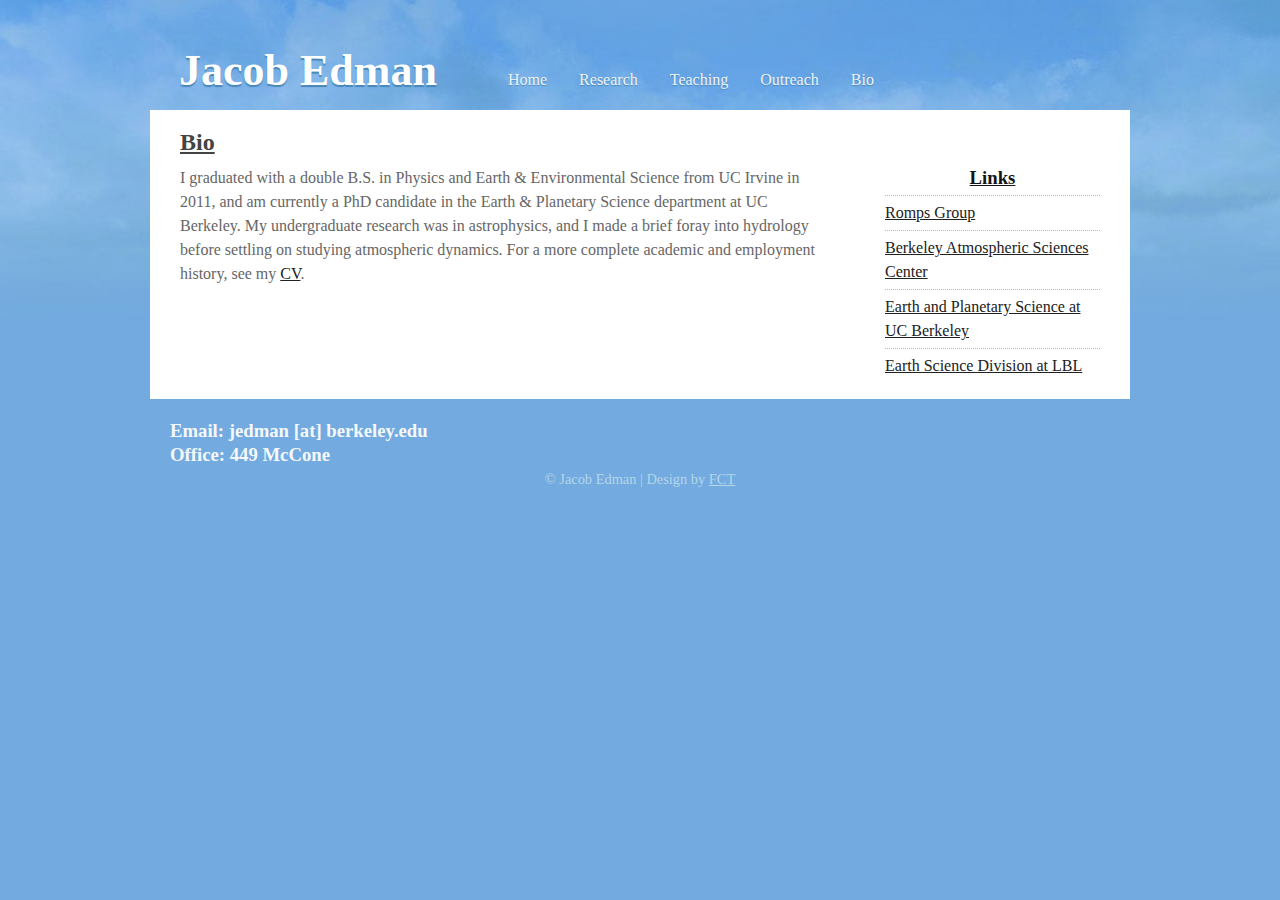
==== about.html @ a02b3bcc "inital website commit" ====
<!DOCTYPE html PUBLIC "-//W3C//DTD XHTML 1.0 Strict//EN"
	"http://www.w3.org/TR/xhtml1/DTD/xhtml1-strict.dtd">
<!--

	Design by Free CSS Templates
	http://www.freecsstemplates.org
	Released for free under a Creative Commons Attribution License

	Name       : Null Atmosphere
	Version    : 1.0
	Released   : 20130222

-->
<html xmlns="http://www.w3.org/1999/xhtml">
	<head>
		<meta name="keywords" content="" />
		<meta name="description" content="" />
		<meta http-equiv="content-type" content="text/html; charset=utf-8" />
		<title>Jacob Edman at UC Berkeley</title>
		<link href="http://fonts.googleapis.com/css?family=Bitter" rel="stylesheet" type="text/css" />
		<link rel="stylesheet" type="text/css" href="style.css" />
	</head>
	<body>
		<div id="outer">
			<div id="header">
				<div id="logo">
					<h1><a href="index.html">Jacob Edman</a></h1>
				</div>
				<div id="nav">
				  <ul>
						<li class="first active">
							<a href="index.html">Home</a>
						</li>
						<li>
							<a href="research.html">Research</a>
						</li>
                        <li>
							<a href="teaching.html">Teaching</a>
						</li>
                        <li>
							<a href="outreach.html">Outreach</a>
						</li>
						<li class ="last">
							<a href="about.html">Bio</a>
						</li>
				  </ul>
				  <br class="clear" />
			  </div>
		  </div>
			<div id="main">
			  <h2 align = left> <strong> <u>Bio </u> </strong></h2>
			  <div id="content">
			    <div id="box1">
			      <p align="left">I graduated with a double B.S. in Physics and Earth &amp; Environmental Science from UC Irvine in 2011, and am currently a PhD candidate in the Earth &amp; Planetary Science department at UC Berkeley. My undergraduate research was in astrophysics, and I made a brief foray into hydrology before settling on studying atmospheric dynamics. For a more complete  academic and employment history, see my <a href="cv.pdf">CV</a>.                  
			      <p align="left">
			    </div>
					
					
					
			  </div>
				<div id="sidebar1">
                <h3 align="center"><u>Links </u></h3>
				  <ul class="linkedList">
				    <li class="first"></li>
						<li>
							<a href="http://www.romps.berkeley.edu">Romps Group</a>
						</li>
                         <li>
						<a href="http://www.atmos.berkeley.edu">Berkeley Atmospheric Sciences Center</a></li>
						<li class="last">						
						<a href="http://eps.berkeley.edu">Earth and Planetary Science at UC Berkeley</a></li>
                        <li class="last">
						<a href="http://esd.lbl.gov">Earth Science Division at LBL</a></li>
					</ul>
                    
					</ul>
					<div class="dateList">					</div>
				</div>
				
			  <br class="clear" />
		  </div>
			<div id="footer">
				<div id="footerContent"></div>
				<div id="footerSidebar1">
					<h3>Email: jedman [at] berkeley.edu</h3>
					<h3>Office: 449 McCone</h3>
				</div>
				<br class="clear" />
			</div>
		</div>
		<div id="copyright">
				&copy; Jacob Edman | Design by <a href="http://www.freecsstemplates.org/">FCT</a>
		</div>
	</body>
</html>
---- style.css ----
/*

	Design by Free CSS Templates
	http://www.freecsstemplates.org
	Released for free under a Creative Commons Attribution License

	Name       : Null Atmosphere
	Version    : 1.0
	Released   : 20130222
	
*/

* {
	margin: 0;
	padding: 0;
	font-family: "Palatino Linotype", "Book Antiqua", Palatino, serif;
}

a {
	color: #f98f4e;
	text-decoration: underline;
}

a:hover {
	text-decoration: none;
}

body {
	font-size: 12pt;
	line-height: 1.5em;
	font-family: Arial, sans-serif;
	background: #73AAE0 url('images/bg.jpg') top left no-repeat;
	background-size: 100%;
	color: #e1eaf0;
}

br.clear {
	clear: both;
	padding-top: 20px;
	padding-right: 20px;
	padding-bottom: 20px;
	padding-left: 20px;
}

h1,h2,h3,h4 {
	text-transform: none;
}

h2 {
	margin-bottom: 0.5em;
	font-family: "Palatino Linotype", "Book Antiqua", Palatino, serif;
	color: #ffffff;
}
h3,h4 {
	margin-bottom: 0em;
	font-family: "Palatino Linotype", "Book Antiqua", Palatino, serif;
	color: #ffffff;
}

img.left {
	float: left;
	margin: 5px 5px 5px 0;
}

img.top {
	margin: 5px 0 5px 0;
}

p {
	margin-bottom: 1em;
}

ul {
	margin-bottom: 1em;
}

.imageList {
	list-style: none;
}

.imageList li {
	clear: both;
}
	
.dateLinkedList {
}
	
.dateLinkedList .date {
	display: inline-block;
	width: 50px;
	font-size: 0.8em;
	background: #73AAE0;
	margin: 0 0.5em 0 0;
	color: #ffffff;
	text-align: center;
	white-space: nowrap;
}

#banner {
	background: #ffffff;
}

#box1 {
	margin: 0px 0 10px 0;
	overflow: hidden;
	border-color: #000;
}

#box2 {
	margin: 0px 0 10px 0;
	overflow: hidden;
}

#content {
	width: 650px;
	float: left;
	padding: 0px;
}

#copyright {
	text-align: center;
	margin: 0 0 60px 0;
	color: #B4D6E8;
	font-size: 0.9em;
	text-transform: none;
}

#copyright a {
	color: #B4D6E8;
}
	
#footer {
	position: relative;
	padding: 20px 20px 0 20px;
	width: 920px;
	color: #D1E7F9;
}

#footer a {
	color: #eff4f7;
}

#footer h2, #footer h3, #footer h4 {
	color: #f5f8fa;
}

#footer ul {
	list-style: none;
}

#footer ul li {
	padding: 10px 0 10px 0;
	border-top: dotted 1px #D1E7F9;
}

#footer ul li.first {
	padding-top: 0;
	border-top: 0;
}

#footerContent {
	width: 440px;
	float: right;
}

#footerSidebar1 {
	width: 400px;
	float: left;
}

#footerSidebar2 {
	width: 215px;
	margin: 0px 30px 0 240px;
}

#header {
	position: relative;
	padding: 15px;
	height: 80px;
	margin: 0 0 0 0;
}

#logo {
	position: absolute;
	top: 36px;
	left: 29px;
	height: 70px;
	line-height: 70px;
}

#logo a {
	text-decoration: none;
	color: #ffffff;
}

#logo h1 {
	font-size: 2.75pc;
	font-family: "Palatino Linotype", "Book Antiqua", Palatino, serif;
	text-shadow: 0px 2px 1px #4786b6;
}

#main {
	position: relative;
	padding: 20px 30px 0px 30px;
	width: 920px;
	background: #ffffff;
	color: #666666;
}

#main strong {
	color: #444444;
}

#main a {
	color: #212121;
}

#main h2, #main h3, #main h4 {
	color: #141414;
	padding: 0px 0 0px 0;
}

#main ul {
	list-style: none;
}

#main ul li {
	padding: 5px 0 5px 0;
	border-top: dotted 1px #bababa;
}

#main ul li.first {
	padding-top: 0;
	border-top: 0;
}

#nav {
	position: absolute;
	right: 47px;
	height: 51px;
	line-height: 51px;
	top: 54px;
	font-family: Bitter, serif;
	text-shadow: 0px 1px 1px #4786b6;
	width: 591px;
}

#nav a {
	text-decoration: none;
	text-transform: none;
	color: #eff4f7;
}

#nav li {
	margin: 0px 1em 0 1em;
}

#nav ul {
	list-style: none;
}

#nav ul li {
	float: left;
}

#outer {
	position: relative;
	width: 980px;
	margin: 0px auto 0 auto;
}

#search input.button {
	margin-left: 1em;
	border: 0px;
	color: #ffffff;
	background: #f98f4e;
	padding: 6px;
}

#search input.text {
	border: dotted 1px #ffffff;
	padding: 5px;
}

#sidebar1 {
	width: 215px;
	float: right;
	padding: 0px;
	outline-color: #000;
	outline-style: hidden;
}

}
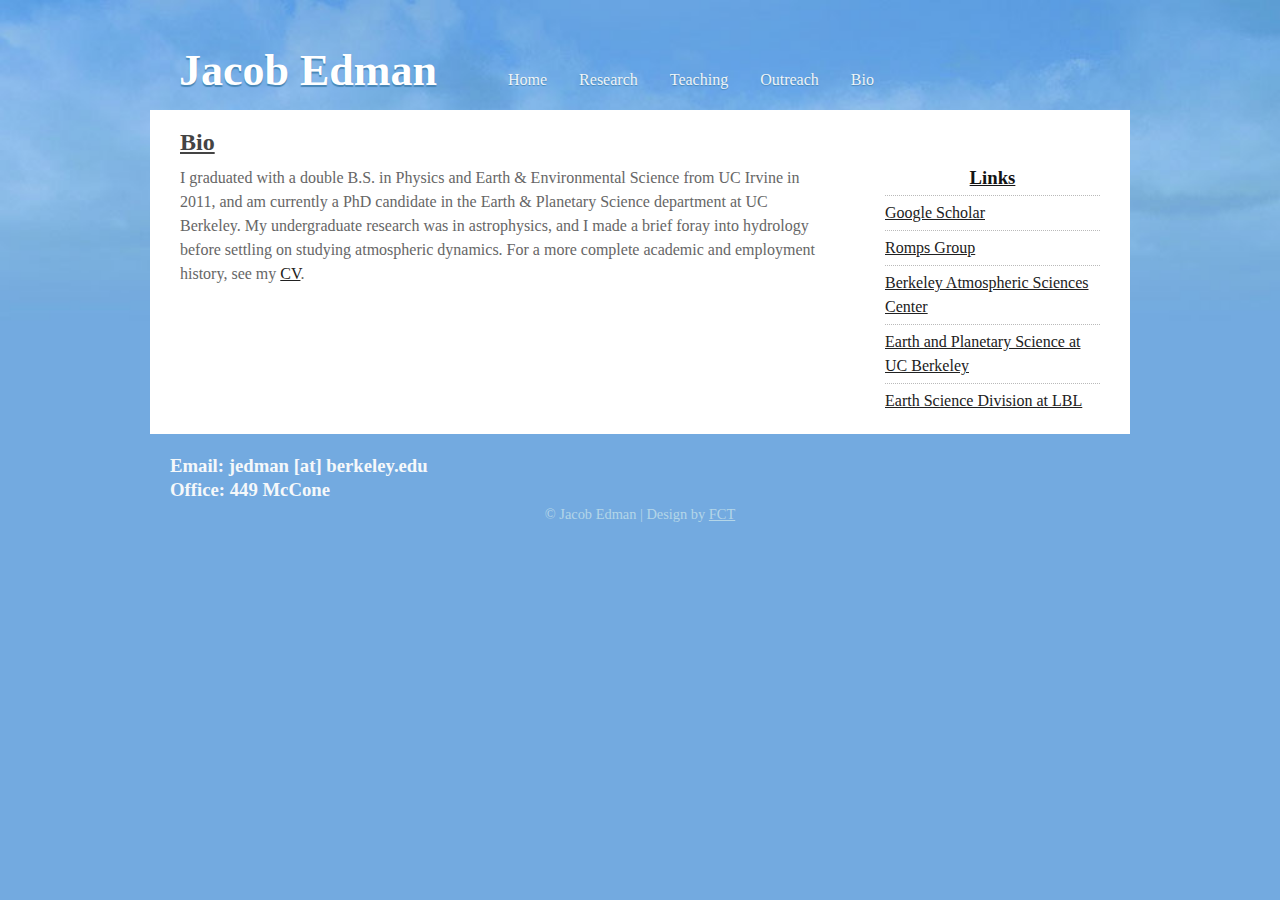
==== commit f516461c: "added google scholar links" ====
--- a/about.html
+++ b/about.html
@@ -17,7 +17,7 @@
 		<meta name="description" content="" />
 		<meta http-equiv="content-type" content="text/html; charset=utf-8" />
 		<title>Jacob Edman at UC Berkeley</title>
-		<link href="http://fonts.googleapis.com/css?family=Bitter" rel="stylesheet" type="text/css" />
+		<link href="https://fonts.googleapis.com/css?family=Bitter" rel="stylesheet" type="text/css" />
 		<link rel="stylesheet" type="text/css" href="style.css" />
 	</head>
 	<body>
@@ -62,6 +62,7 @@
                 <h3 align="center"><u>Links </u></h3>
 				  <ul class="linkedList">
 				    <li class="first"></li>
+    <li><a href=https://scholar.google.com/citations?user=MYPNFEsAAAAJ&hl=en>Google Scholar</a> </li>
 						<li>
 							<a href="http://www.romps.berkeley.edu">Romps Group</a>
 						</li>
@@ -92,4 +93,4 @@
 				&copy; Jacob Edman | Design by <a href="http://www.freecsstemplates.org/">FCT</a>
 		</div>
 	</body>
-</html>+</html>
